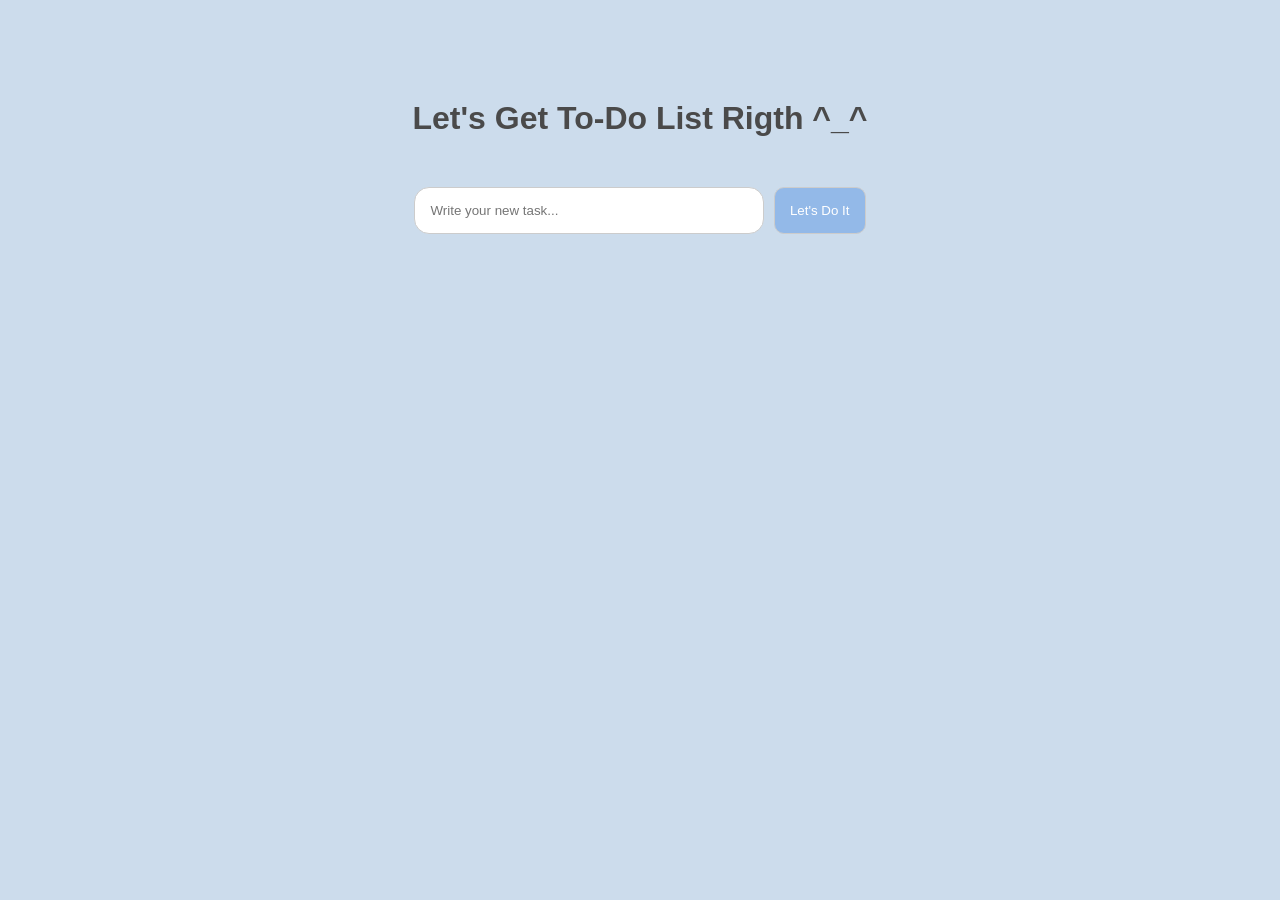
==== todo-app/index.html @ 2332c76e "Remove .gitignore" ====
<!DOCTYPE html>
<html lang="en">
<head>
    <meta charset="UTF-8">
    <meta name="viewport" content="width=device-width, initial-scale=1.0">
    <title>To - Do Listsssss</title>
    <link rel="stylesheet" href="style.css">
</head>
<body>
      <div class="container">
         <h1>Let's Get To-Do List Rigth ^_^</h1>
         <input type="text" id="taskInput" placeholder="Write your new task...">
         <button id="addTaskButton">Let's Do It</button>
         <ul id="taskList">

         </ul>
      </div>
      <script src="script.js"></script>
</body>
</html>
---- todo-app/style.css ----
* {
   margin: 0;
   padding: 0;
   box-sizing: border-box;
}
h1 {
   font-size: 2rem;
   color: #4a4a4a;
   margin-top: 100px;
   margin-bottom: 50px;;
}
body {
   font-family: 'Arial', sans-serif;
   background-color: #ccdcec;
   display: flex;
   flex-direction: column;
   align-items: center;
   height: 100vh;
   text-align: center;
}
input {
   padding: 15px;
   width: 350px;
   border-radius: 15px;
   border: 1px solid #ccc;
   margin-bottom: 10px;
}
button {
   padding: 15px 15px;
   margin-left: 5px;
   border-radius: 10px;
   border: 1px solid #ccc;
   background-color: #93b9e8;
   color: white;
   cursor: pointer;
}
button:hover {
   background-color: #7a9dd1;
}
ul {
   list-style-type: none;
   padding: 0;
   margin-top: 20px;
   width: 350px;
}
li {
   background-color: #fff;
   padding :5px;
   margin-top: 10px;
   border-radius: 15px;
   display: flex;
   justify-content: auto;
   align-items: center;
   cursor: pointer;
   box-shadow: 0 2px 5px rgba(0, 0, 0, 0.1);
}
.completed {
   text-decoration: line-through;
   color: grey;
}
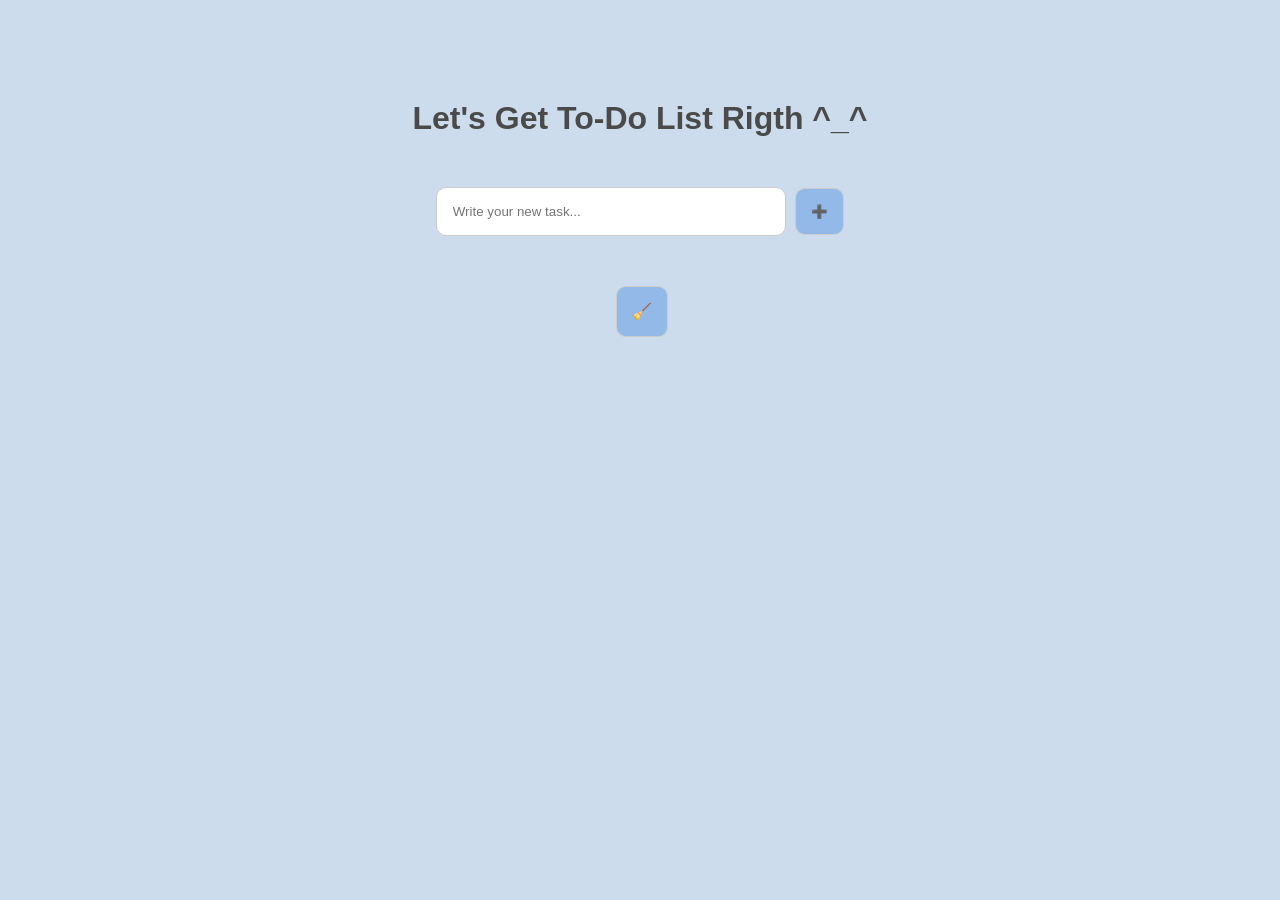
==== commit 5f4ea122: "Your commit message" ====
--- a/todo-app/index.html
+++ b/todo-app/index.html
@@ -10,10 +10,11 @@
       <div class="container">
          <h1>Let's Get To-Do List Rigth ^_^</h1>
          <input type="text" id="taskInput" placeholder="Write your new task...">
-         <button id="addTaskButton">Let's Do It</button>
+         <button id="addTaskButton">➕</button>
          <ul id="taskList">
 
          </ul>
+         <button id="clearAllButton"> <big>🧹</big></button>
       </div>
       <script src="script.js"></script>
 </body>
--- a/todo-app/style.css
+++ b/todo-app/style.css
@@ -19,9 +19,9 @@
    text-align: center;
 }
 input {
-   padding: 15px;
+   padding: 16px ;
    width: 350px;
-   border-radius: 15px;
+   border-radius: 10px;
    border: 1px solid #ccc;
    margin-bottom: 10px;
 }
@@ -34,8 +34,9 @@
    color: white;
    cursor: pointer;
 }
-button:hover {
+#addTaskButton:hover, #clearAllButton:hover {
    background-color: #7a9dd1;
+   position: relative;
 }
 ul {
    list-style-type: none;
@@ -44,8 +45,9 @@
    width: 350px;
 }
 li {
+   position: relative;
    background-color: #fff;
-   padding :5px;
+   padding : 3px;
    margin-top: 10px;
    border-radius: 15px;
    display: flex;
@@ -57,4 +59,33 @@
 .completed {
    text-decoration: line-through;
    color: grey;
+}
+#clearAllButton {
+   margin-top: 20px;
+}
+
+.btn-container {
+   display: flex;
+   flex-direction: column;
+   overflow-y: auto;
+   max-height: 0;
+   transition: max-height 0.3s ease;
+   margin-right: 10px;
+   margin-left: auto;
+}
+
+li:hover .btn-container {
+   max-height: 35px;
+}
+
+.editbtn, .delbtn {
+   background: none;
+   border: none;
+   cursor: pointer;
+   margin: 2px 0;
+   padding: 5px;
+}
+.editbtn:hover, .delbtn:hover {
+   background-color: none;
+   border-radius: 5px;
 }
